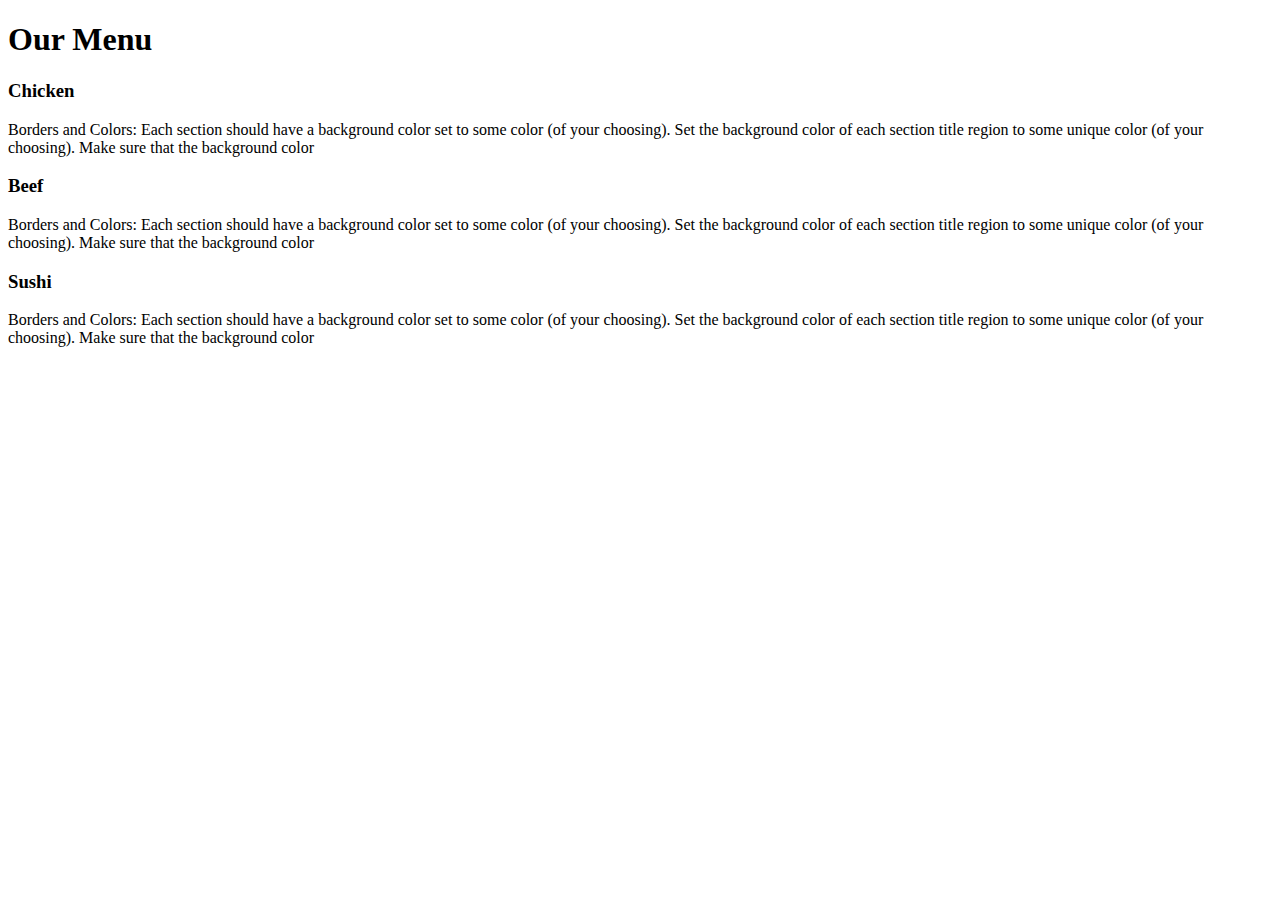
==== Index.html @ dc37d826 "Assignment" ====
<!DOCTYPE html>
<html>
    <head>
        <meta charset="utf-8" >
        <meta name="viewport" content="width=device-width, initial-scale=1">
        <title> Assignment</title>
        <link rel="stylesheet" href="../Janhavi/style.css">
        <style>
           
        </style>
    </head>
    <body class="container">
        <div>
            <h1 id="FrontHeading">Our Menu</h1>
        </div>
        <div class="row">
            <div class="col-4 med small">
              <div>
                <h3 id="sub1">Chicken</h3>
              </div>
              <div>
                  <p id="para">Borders and Colors: Each section should have a background color set to some color (of your choosing). Set the background color of each section title region to some unique color (of your choosing). Make sure that the background color</p>

              </div>
            </div>
            <div class="col-4 med small">
                <div>
                  <h3 id="sub2">Beef</h3>
                </div>
                <div>
                    <p id="para">Borders and Colors: Each section should have a background color set to some color (of your choosing). Set the background color of each section title region to some unique color (of your choosing). Make sure that the background color</p>
  
                </div>
              </div>
              <div class="col-4 med-large small">
                <div>
                  <h3 id="sub3">Sushi</h3>
                </div>
                <div>
                    <p id="para">Borders and Colors: Each section should have a background color set to some color (of your choosing). Set the background color of each section title region to some unique color (of your choosing). Make sure that the background color</p>
  
                </div>
              </div>
        </div>
    </body>
</html>
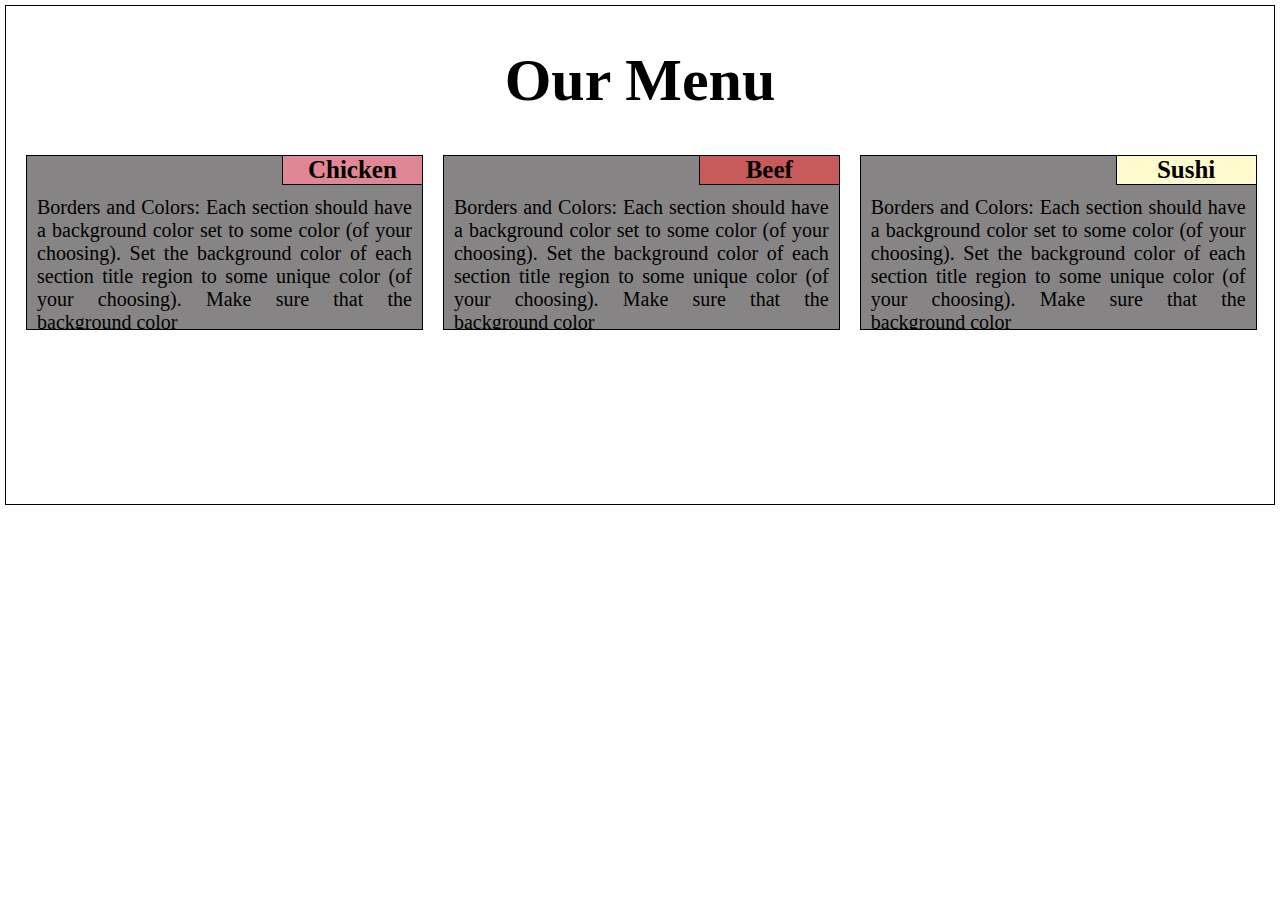
==== commit 1eaaf6c8: "Update Index.html" ====
--- a/Index.html
+++ b/Index.html
@@ -4,7 +4,7 @@
         <meta charset="utf-8" >
         <meta name="viewport" content="width=device-width, initial-scale=1">
         <title> Assignment</title>
-        <link rel="stylesheet" href="../Janhavi/style.css">
+        <link rel="stylesheet" href="style.css">
         <style>
            
         </style>
--- a/style.css
+++ b/style.css
@@ -0,0 +1,129 @@
+#sub1{
+    margin: auto;
+    margin-bottom: 0px;
+    float: right;
+    width: 140px;
+    border: 1px solid black;
+    font-size: 25px;
+    background-color:rgb(223, 135, 149);
+    text-align: center;
+    border-right: 0px;
+    border-top: 0px;
+   
+}
+#sub2{
+    margin: auto;
+    margin-bottom: 0px;
+    float: right;
+    width: 140px;
+    border: 1px solid black;
+    font-size: 25px;
+    background-color: rgb(199, 90, 90);
+    text-align: center;
+    border-right: 0px;
+    border-top: 0px;
+}
+#sub3{
+    margin: auto;
+    margin-bottom: 0px;
+    float: right;
+    width: 140px;
+    border: 1px solid black;
+    border-right: 0px;
+    border-top: 0px;
+    font-size: 25px;
+    background-color:lemonchiffon ;
+    text-align: center;
+}
+#para{
+    padding: 10px;
+    padding-top: 20px;
+    font-size: 20px;
+    text-align: justify;
+   
+}
+.container{
+
+    border: 1px solid black;
+    height: 650px;  
+    margin: 5px;
+            }
+*{
+    box-sizing: border-box;
+}
+.row{
+    width: 100%;
+    
+}
+@media(min-width: 992px)  {
+    .col-4{
+        float: left;
+        border: 1px solid black;
+        width: 31.3%;
+        background-color: rgb(134, 132, 132);
+        margin-left: 20px;
+        height: 175px;
+        overflow: hidden;
+      
+    }
+
+}
+@media(min-width: 768px) and ( max-width: 991px){
+.med{
+     float: left;
+        border: 1px solid black;
+        width: 47%;
+        background-color: rgb(134, 132, 132);
+        margin-left: 20px;
+        height: 175px;
+        overflow:hidden;
+        margin-bottom: 20px;
+        
+    }
+}
+@media(min-width: 768px) and ( max-width: 991px){
+.med-large{
+     float: left;
+        border: 1px solid black;
+        width: 97%;
+        background-color: rgb(134, 132, 132);
+        margin-left: 20px;
+        height: 175px;
+        overflow:hidden;
+    }
+}
+@media ( max-width: 767px){
+.small{
+     float: left;
+        border: 1px solid black;
+        width: 97;
+        background-color: rgb(134, 132, 132);
+        margin: 20px;
+
+        height: 175px;
+        overflow:hidden;
+        margin-bottom: 0px;
+        
+    }
+}
+@media ( max-width: 767px){
+.container{
+
+border: 1px solid black;
+height: 800px;  
+margin: 5px;
+       }
+    }
+    @media ( min-width: 992px){
+.container{
+
+border: 1px solid black;
+height: 500px;  
+margin: 5px;
+       }
+    }
+#FrontHeading{ 
+    text-align: center;
+    font-size: 60px;
+    margin-bottom: 40px;
+}